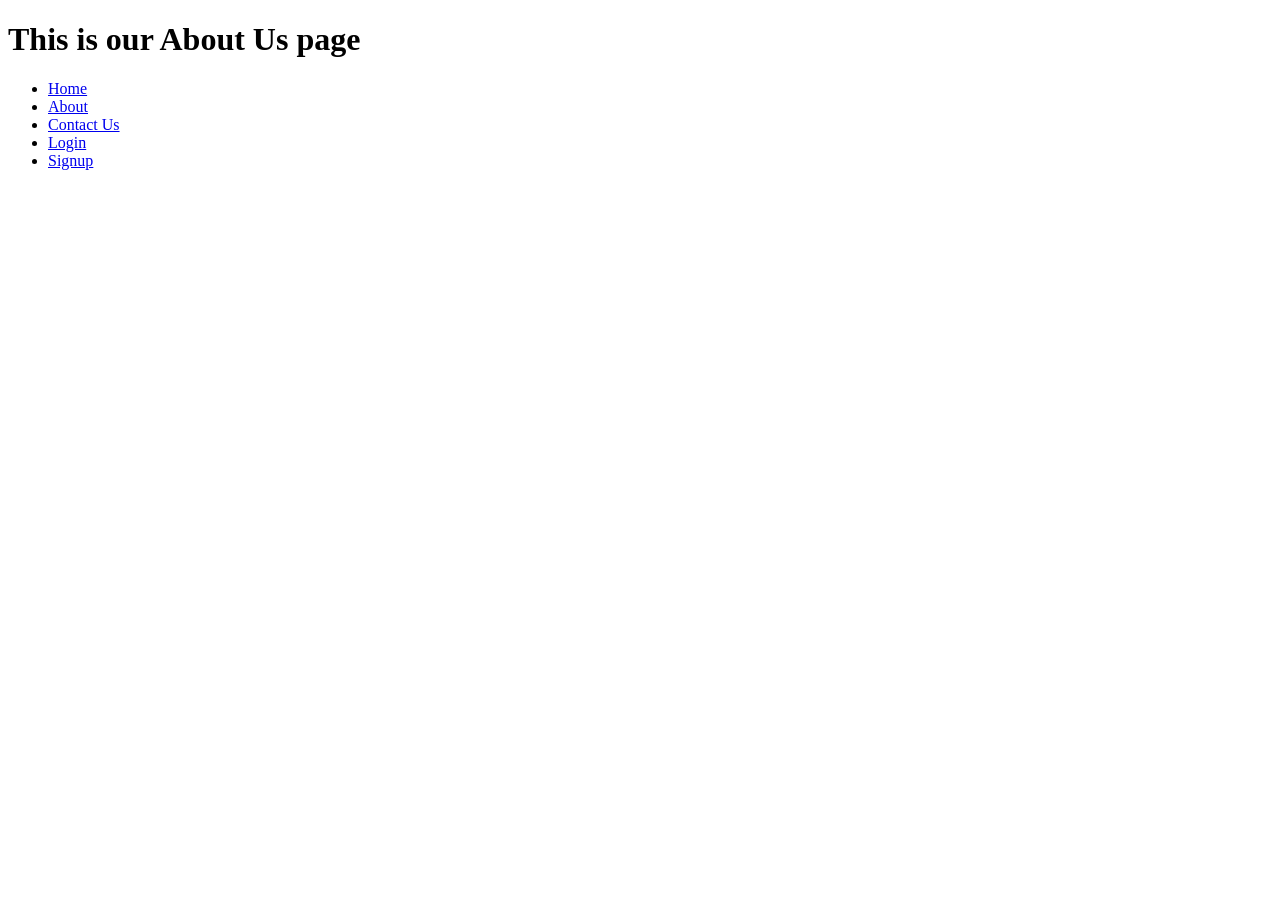
==== pages/about.html @ 04714715 "Added a paragraph and image" ====
<!DOCTYPE html>
<html lang="en">
<head>
    <meta charset="UTF-8">
    <meta name="viewport" content="width=device-width, initial-scale=1.0">
    <title>About Us</title>
</head>
<body>
    <h1>This is our About Us page</h1>
    <ul>
        <li><a href="../index.html" target="_self" rel="noopener noreferrer">Home</a></li>
        <li><a href="about.html" target="_self" rel="noopener noreferrer">About</a></li>
        <li><a href="contact.html" target="_self" rel="noopener noreferrer">Contact Us</a></li>
        <li><a href="login.html" rel="noopener noreferrer">Login</a></li>
        <li><a href="signup.html" rel="noopener noreferrer">Signup</a></li>
    </ul>
</body>
</html>
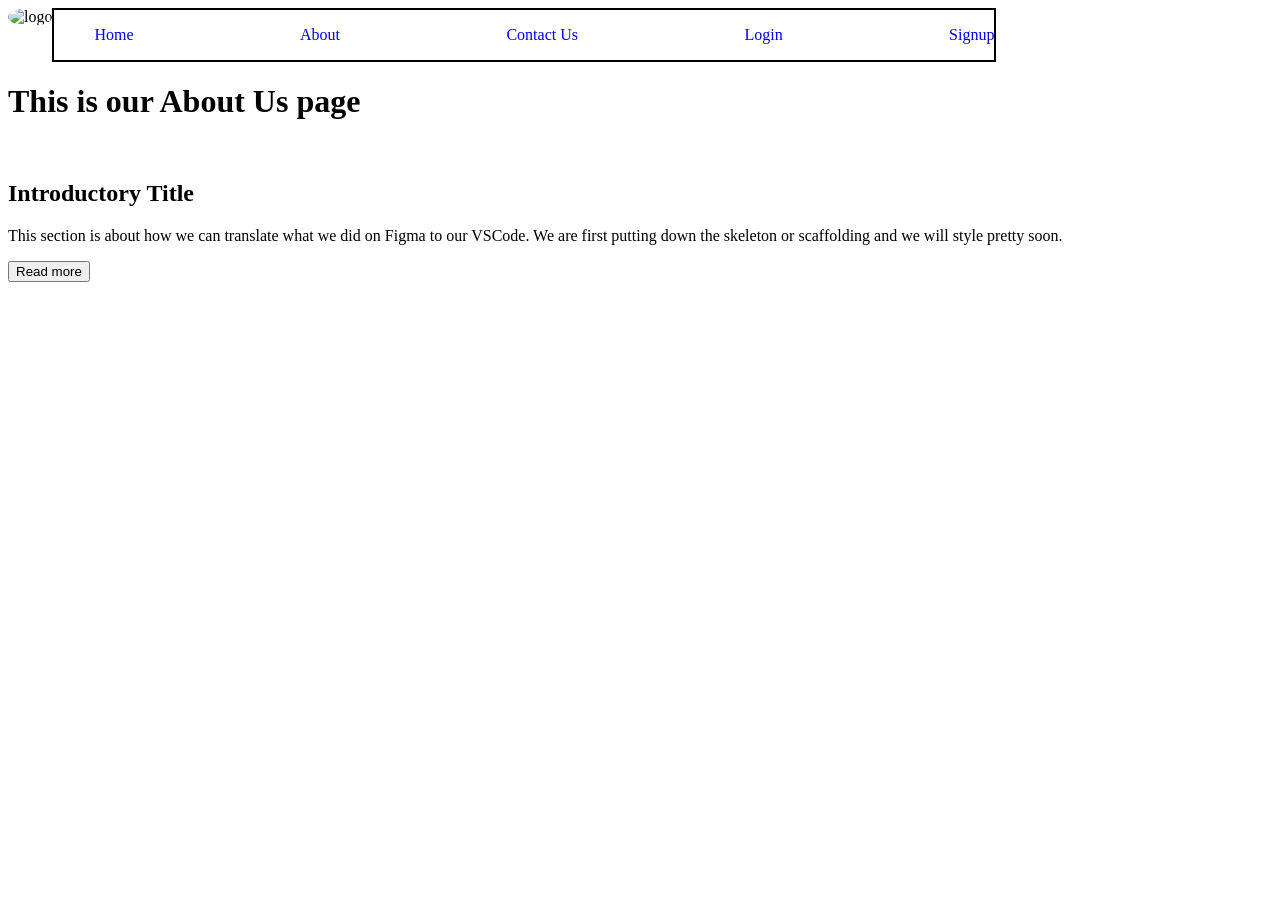
==== commit 37c4daf3: "Updated changes in my about us page" ====
--- a/pages/about.html
+++ b/pages/about.html
@@ -4,15 +4,68 @@
     <meta charset="UTF-8">
     <meta name="viewport" content="width=device-width, initial-scale=1.0">
     <title>About Us</title>
+    <style>
+       .logo{
+        width: 100px;
+        height: 100px;
+        border-radius: 50%;
+       } 
+
+       nav{
+        border: 2px solid black;
+       }
+       
+       .header{
+        display: flex;
+        width: 100%;
+       }
+
+       .nav{
+        width: 900px;
+        display: flex;
+        justify-content: space-between;
+       }
+
+       .nav li{
+        list-style: none;
+       }
+
+       .nav li a{
+        text-decoration: none;
+       }
+
+       
+
+    </style>
 </head>
 <body>
-    <h1>This is our About Us page</h1>
-    <ul>
-        <li><a href="../index.html" target="_self" rel="noopener noreferrer">Home</a></li>
-        <li><a href="about.html" target="_self" rel="noopener noreferrer">About</a></li>
-        <li><a href="contact.html" target="_self" rel="noopener noreferrer">Contact Us</a></li>
-        <li><a href="login.html" rel="noopener noreferrer">Login</a></li>
-        <li><a href="signup.html" rel="noopener noreferrer">Signup</a></li>
-    </ul>
+    <header> <!--This is our header section containing our logo, navigation and slider -->
+        <div class="header"> 
+            <div>
+                <img class="logo" src="../images/Daddy.jpeg" alt="logo"> <!-- this is my logo -->
+            </div>
+            <nav> <!-- this is my navigation -->
+                <ul class="nav">
+                    <li><a href="../index.html" target="_self" rel="noopener noreferrer">Home</a></li>
+                    <li><a href="about.html" target="_self" rel="noopener noreferrer">About</a></li>
+                    <li><a href="contact.html" target="_self" rel="noopener noreferrer">Contact Us</a></li>
+                    <li><a href="login.html" rel="noopener noreferrer">Login</a></li>
+                    <li><a href="signup.html" rel="noopener noreferrer">Signup</a></li>
+                </ul>
+            </nav>
+        </div>
+        <h1>This is our About Us page</h1>
+    </header>
+    <section>
+        <img src="../images/Daddy.jpeg" alt="">
+        <div>
+            <h2>Introductory Title</h2>
+            <p> This section is about how we can translate what we did on Figma to our
+                VSCode. We are first putting down the skeleton or scaffolding and we will 
+                style pretty soon.
+            </p>
+            <button>Read more</button>
+        </div>
+    </section>
 </body>
 </html>
